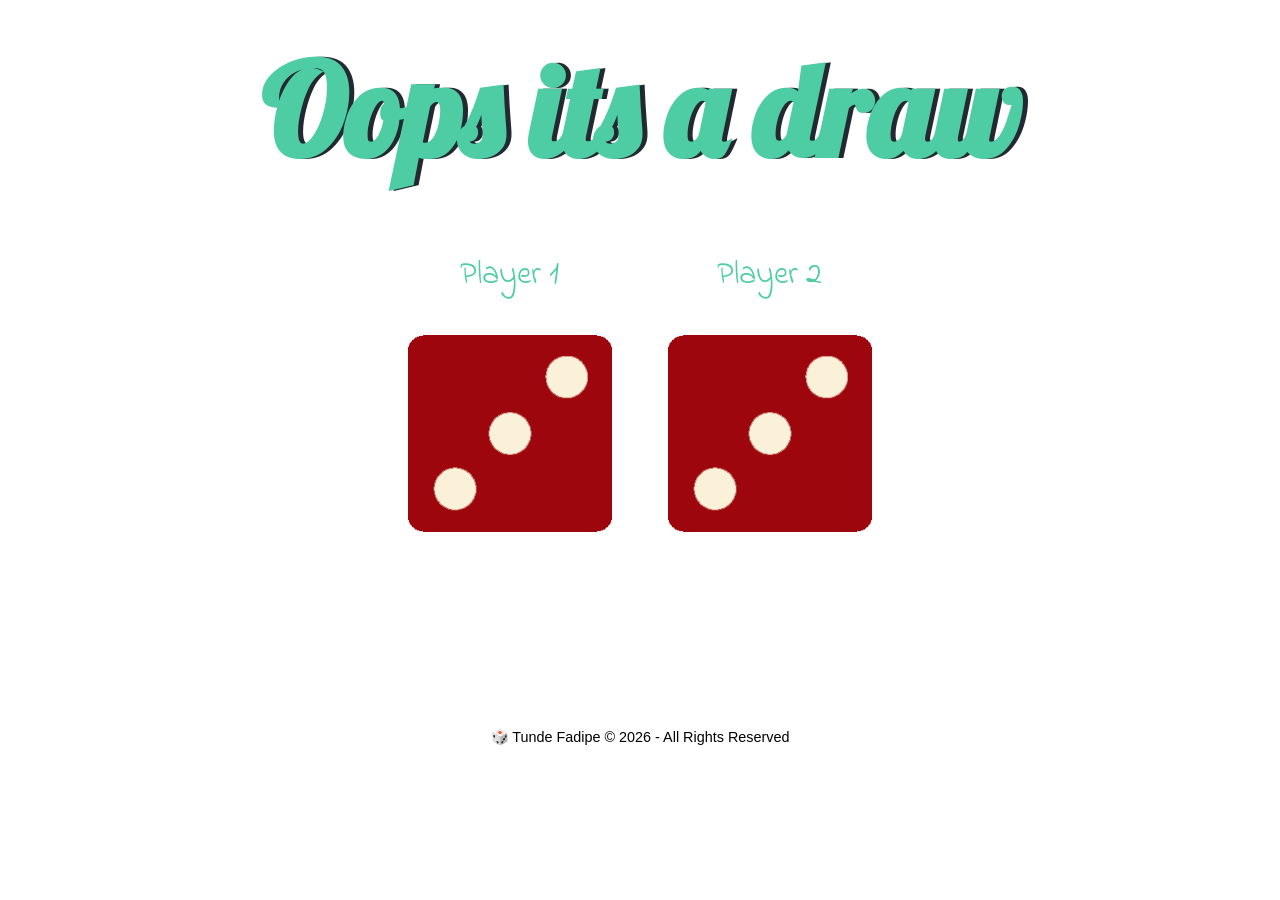
==== index.html @ 5134321b "Rename dicee.html to index.html" ====
<!DOCTYPE html>
<html lang="en" dir="ltr">
  <head>
    <meta charset="utf-8">
    <title>Dice Game🎲</title>
    <link rel="stylesheet" href="styles.css">
    <link href="https://fonts.googleapis.com/css?family=Indie+Flower|Lobster" rel="stylesheet">
  </head>
  <body>

    <div class="container">
      <h1>Refresh Me</h1>

      <div class="dice">
        <p>Player 1</p>
        <img class="img1" src="images/dice6.png">
      </div>

      <div class="dice">
        <p>Player 2</p>
        <img class="img2" src="images/dice6.png">
      </div>

    </div>

<script src="dicee.js"></script>

  </body>

  <footer>
    <script>
      var copyRight = document. createElement("footer");
      copyRight. innerHTML = "🎲 Tunde Fadipe &copy; " + new Date(). getFullYear() + " - All Rights Reserved";
      document. body. appendChild(copyRight);
    </script>
  </footer>
</html>
---- styles.css ----
.container {
  width: 70%;
  margin: auto;
  text-align: center;
  
}

.dice {
  text-align: center;
  display: inline-block;

}

body {
  background-color: white;
}

h1 {
  margin: 30px;
  font-family: 'Lobster', cursive;
  text-shadow: 5px 0 #232931;
  font-size: 8rem;
  color: #4ECCA3;
}

p {
  font-size: 2rem;
  color: #4ECCA3;
  font-family: 'Indie Flower', cursive;
}

img {
  width: 80%;
}

footer{
  margin-top: 15%;
  font-size: 0.9rem;
  color: #000;
  text-align: center;
  font-family: Arial, Helvetica, sans-serif;
}
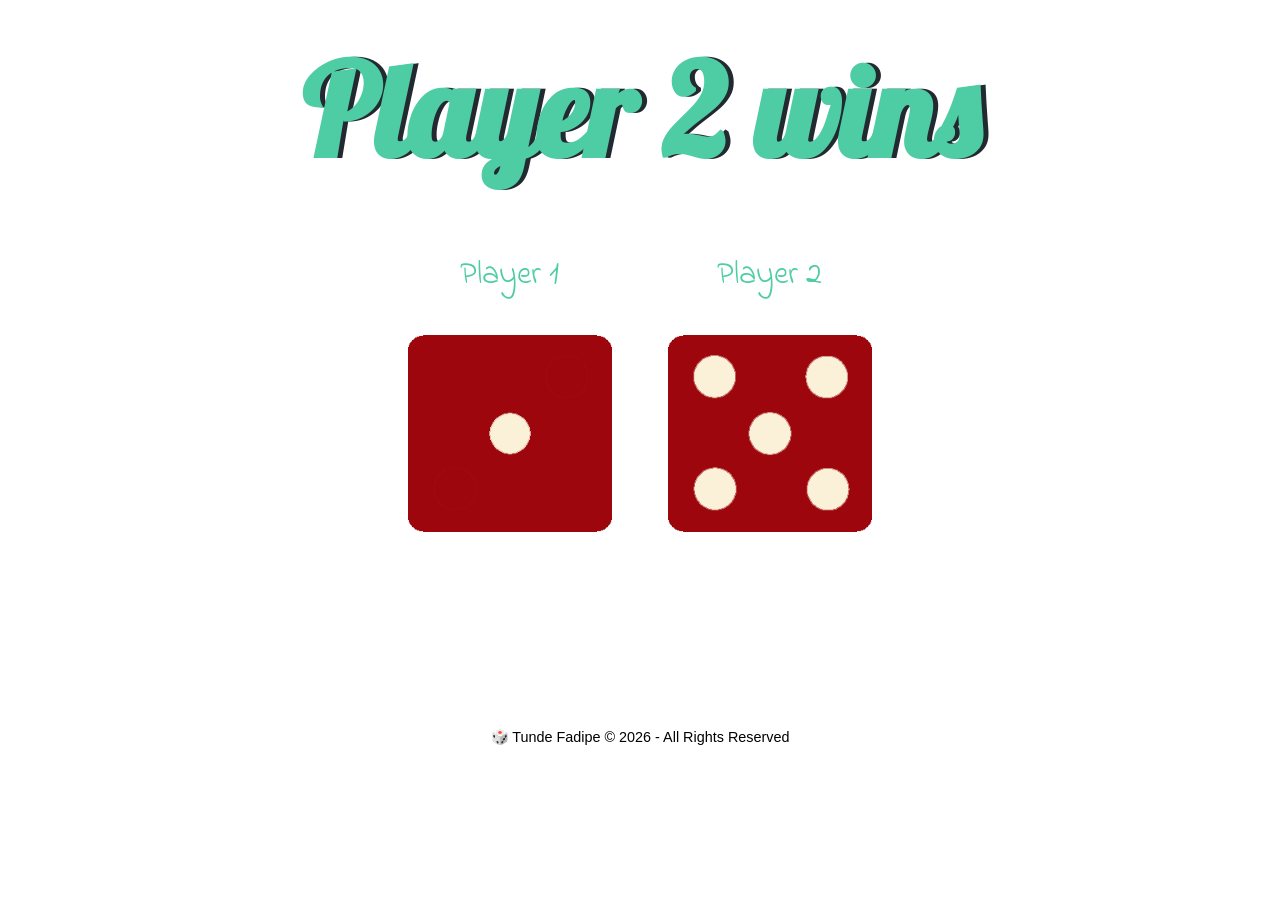
==== commit a5cbdcc3: "Update index.html" ====
--- a/index.html
+++ b/index.html
@@ -23,7 +23,7 @@
 
     </div>
 
-<script src="dicee.js"></script>
+<script src="app.js"></script>
 
   </body>
 
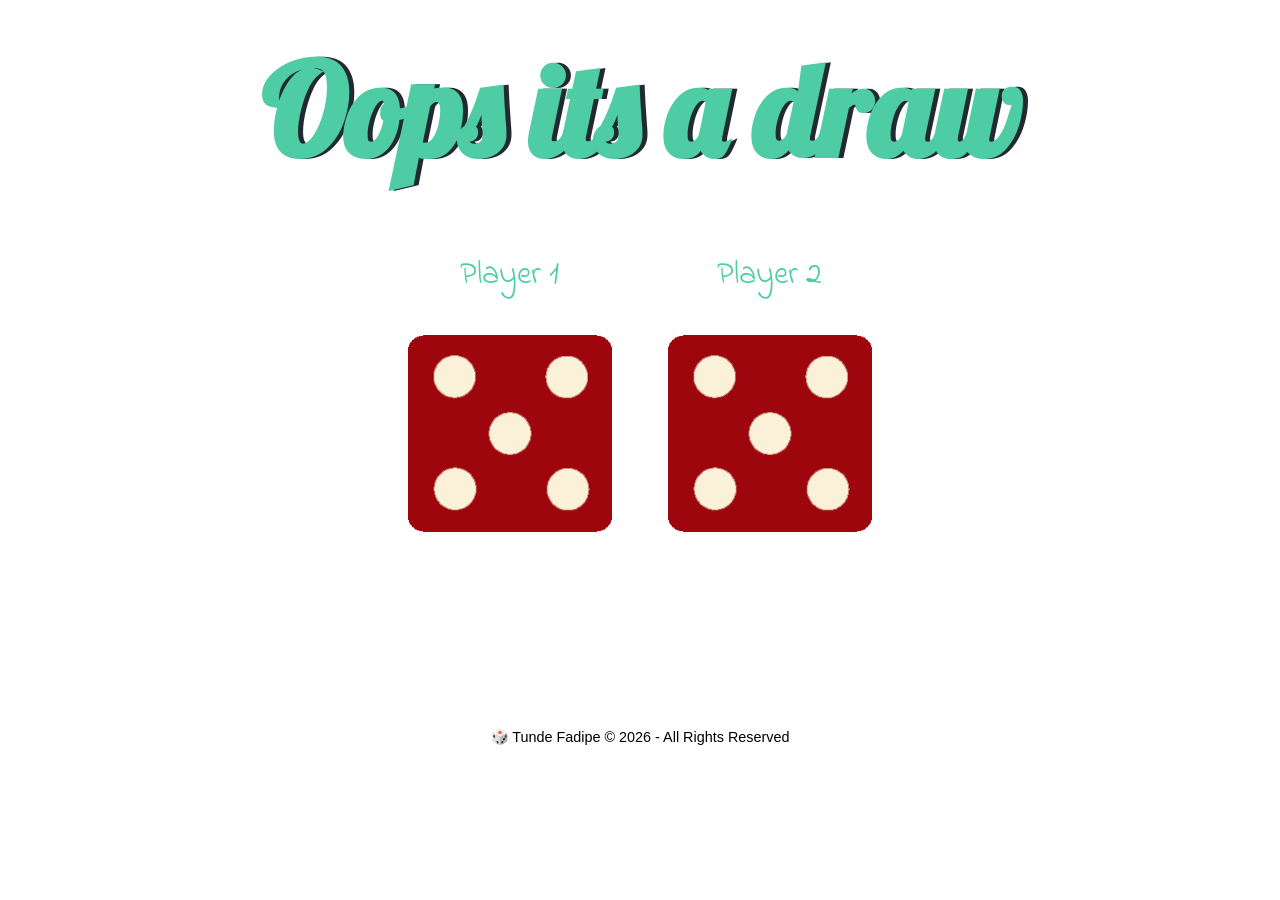
==== commit e38d8b2b: "Update index.html" ====
--- a/index.html
+++ b/index.html
@@ -23,7 +23,7 @@
 
     </div>
 
-<script src="app.js"></script>
+<script src="index.js"></script>
 
   </body>
 
